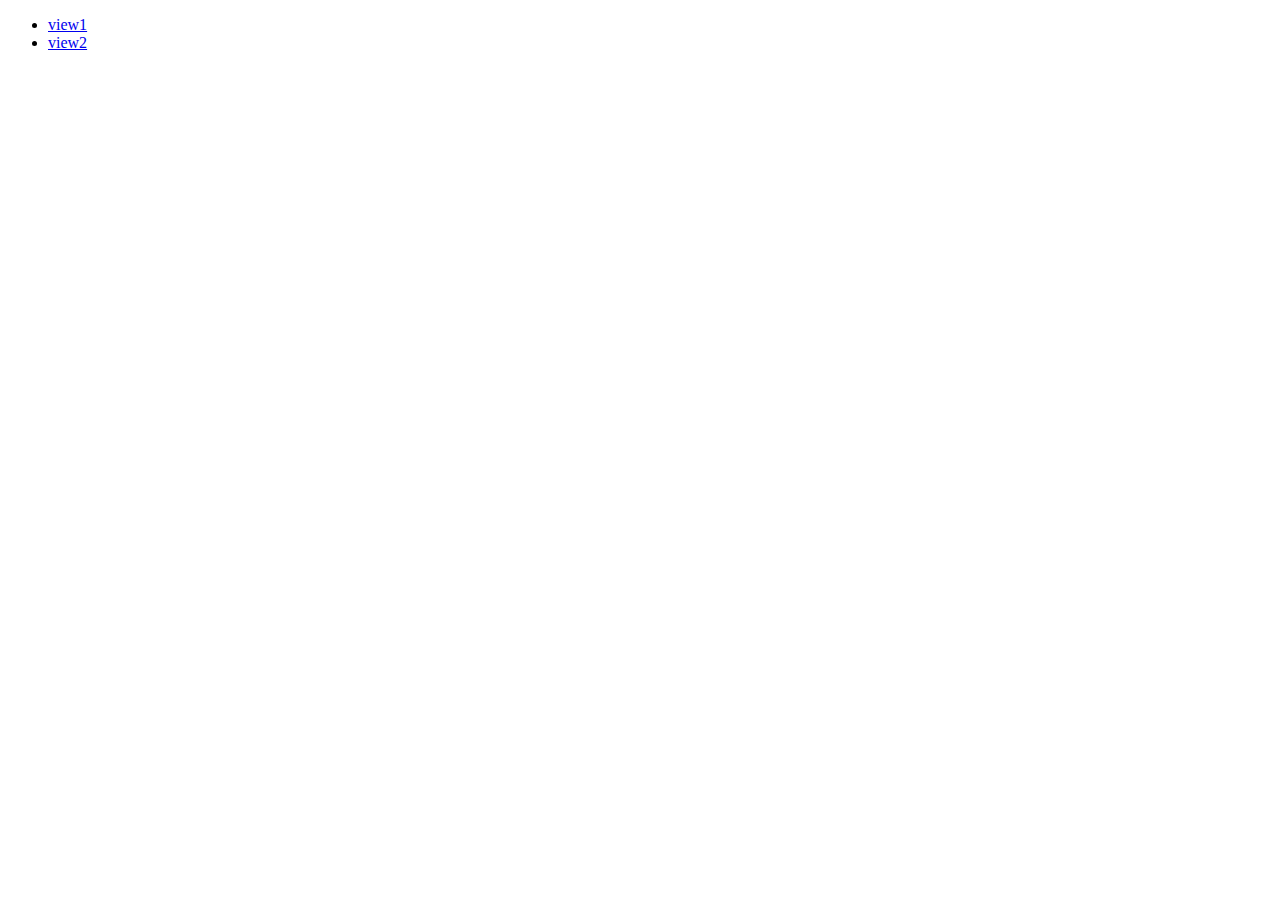
==== app/index.html @ ac28e3a3 "Test Directive" ====
<!doctype html>
<html lang="en" ng-app="myApp">
<head>
  <meta charset="utf-8">
  <title>My AngularJS App</title>
  <link rel="stylesheet" href="css/app.css"/>
</head>
<body>
  <ul class="menu">
    <li><a href="#/view1">view1</a></li>
    <li><a href="#/view2">view2</a></li>
  </ul>

  <div ng-view></div>

  <div data-blink></div>

  <!-- In production use:
  <script src="//ajax.googleapis.com/ajax/libs/angularjs/1.0.7/angular.min.js"></script>
  -->
  <script src="lib/angular/angular.js"></script>
  <script src="js/app.js"></script>
  <script src="js/services.js"></script>
  <script src="js/controllers.js"></script>
  <script src="js/filters.js"></script>
  <script src="js/directives.js"></script>
</body>
</html>
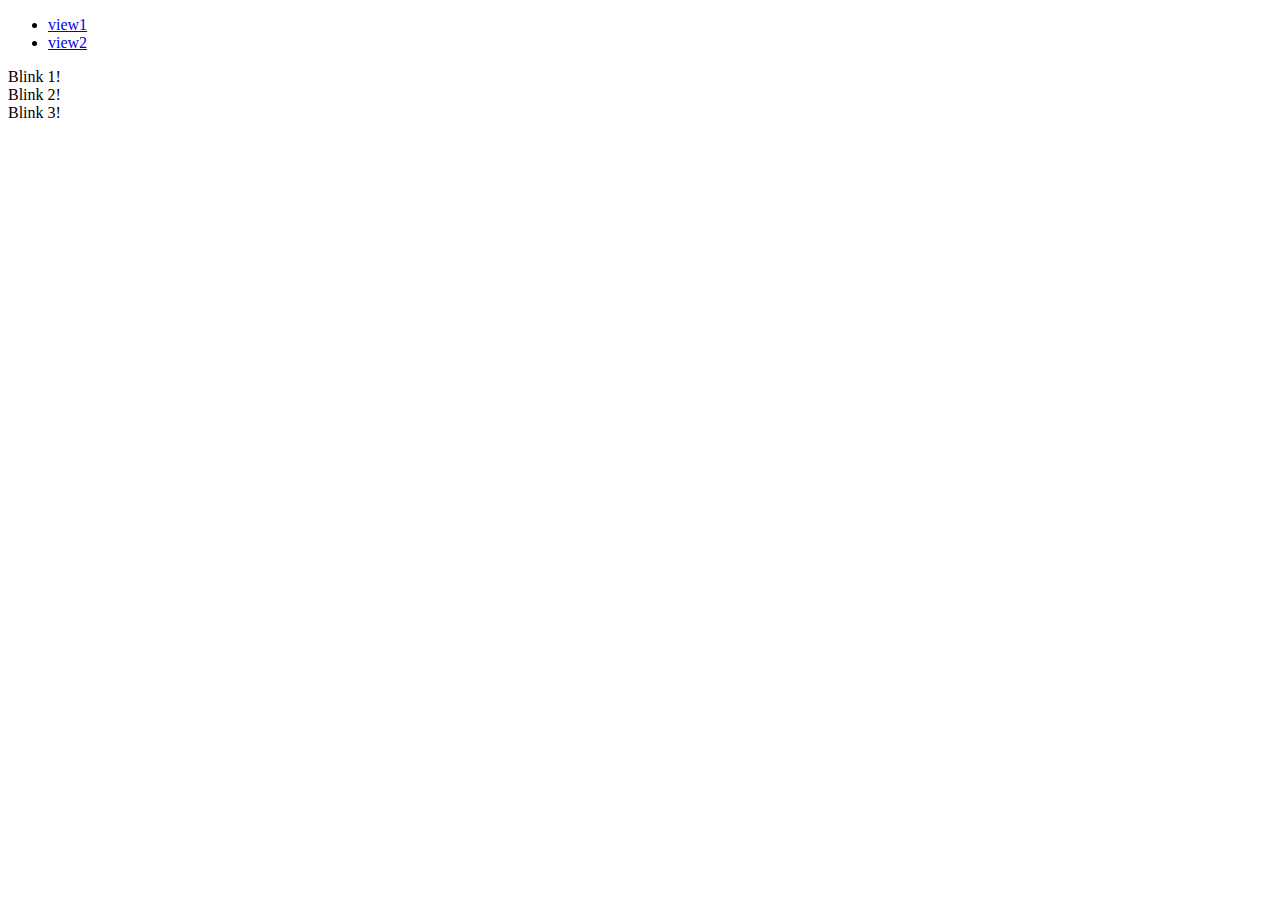
==== commit 42a1056c: "Proper binding of test directive" ====
--- a/app/index.html
+++ b/app/index.html
@@ -13,7 +13,15 @@
 
   <div ng-view></div>
 
-  <div data-blink></div>
+  <div>
+      <blink>Blink 1!</blink>
+  </div>
+  <div>
+      <blink>Blink 2!</blink>
+  </div>
+  <div>
+      <blink>Blink 3!</blink>
+  </div>
 
   <!-- In production use:
   <script src="//ajax.googleapis.com/ajax/libs/angularjs/1.0.7/angular.min.js"></script>
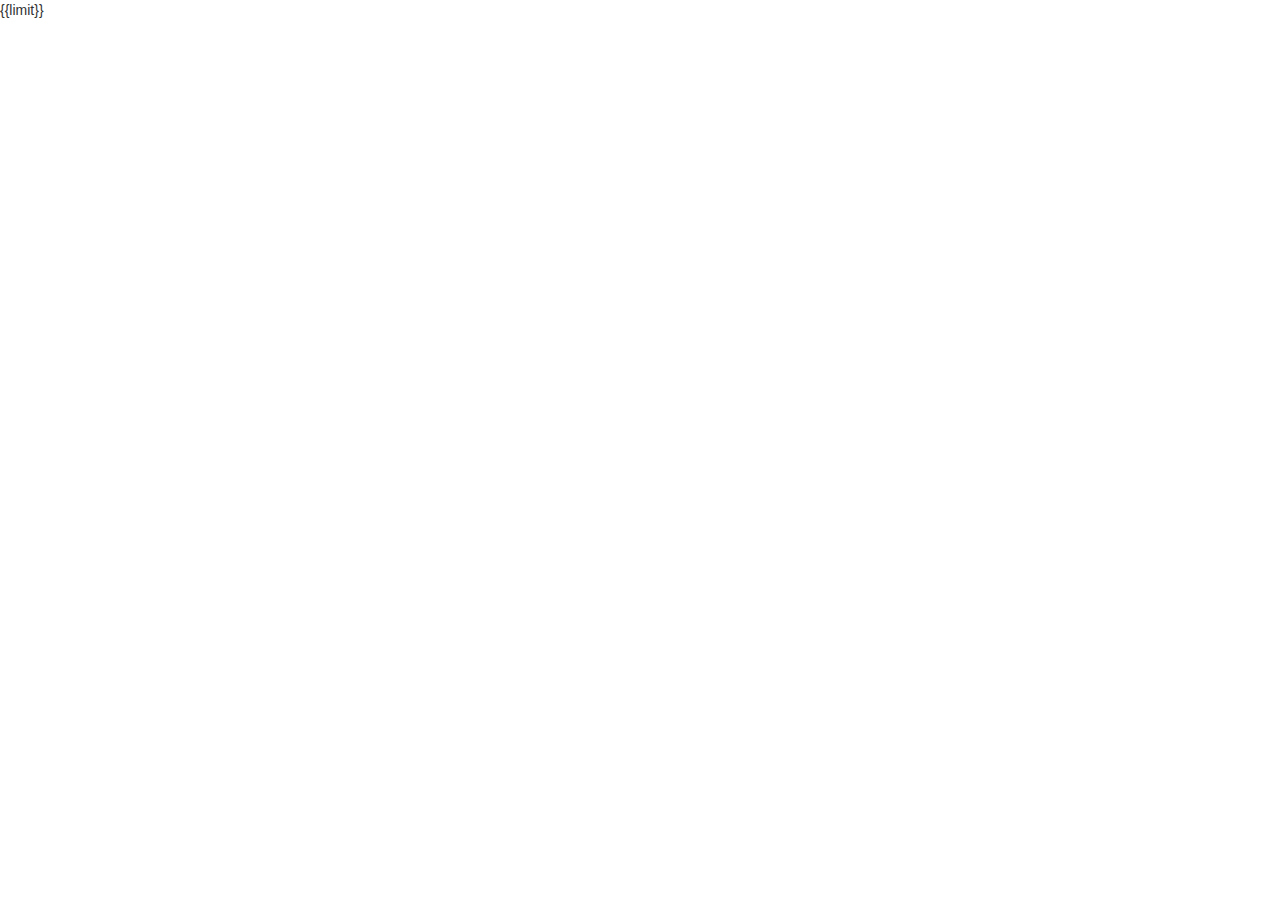
==== commit 4cc821f2: "Attempting to wrap the directive around a jQuery slider" ====
--- a/app/index.html
+++ b/app/index.html
@@ -1,36 +1,26 @@
 <!doctype html>
-<html lang="en" ng-app="myApp">
+<html lang="en" ng-app='myApp'>
 <head>
-  <meta charset="utf-8">
-  <title>My AngularJS App</title>
-  <link rel="stylesheet" href="css/app.css"/>
+    <meta charset="utf-8">
+    <title>My AngularJS App</title>
+    <link rel="stylesheet" href="css/app.css"/>
+    <link href="css/slider.css" rel="stylesheet" />
+    <link href="css/bootstrap.min.css" rel="stylesheet" />
 </head>
-<body>
-  <ul class="menu">
-    <li><a href="#/view1">view1</a></li>
-    <li><a href="#/view2">view2</a></li>
-  </ul>
+<body ng-controller="myController">
 
-  <div ng-view></div>
+<div >
+    <slider value="500"></slider>
+    {{limit}}
+</div>
 
-  <div>
-      <blink>Blink 1!</blink>
-  </div>
-  <div>
-      <blink>Blink 2!</blink>
-  </div>
-  <div>
-      <blink>Blink 3!</blink>
-  </div>
-
-  <!-- In production use:
-  <script src="//ajax.googleapis.com/ajax/libs/angularjs/1.0.7/angular.min.js"></script>
-  -->
-  <script src="lib/angular/angular.js"></script>
-  <script src="js/app.js"></script>
-  <script src="js/services.js"></script>
-  <script src="js/controllers.js"></script>
-  <script src="js/filters.js"></script>
-  <script src="js/directives.js"></script>
+<script src="lib/angular/angular.js"></script>
+<script src="js/app.js"></script>
+<script src="js/services.js"></script>
+<script src="js/controllers.js"></script>
+<script src="js/filters.js"></script>
+<script src="js/directives.js"></script>
+<script src="lib/jquery-1.9.1.min.js"></script>
+<script src="lib/bootstrap-slider.js"></script>
 </body>
 </html>
--- a/app/css/slider.css
+++ b/app/css/slider.css
@@ -0,0 +1,138 @@
+/*!
+ * Slider for Bootstrap
+ *
+ * Copyright 2012 Stefan Petre
+ * Licensed under the Apache License v2.0
+ * http://www.apache.org/licenses/LICENSE-2.0
+ *
+ */
+.slider {
+  display: inline-block;
+  vertical-align: middle;
+  position: relative;
+}
+.slider.slider-horizontal {
+  width: 210px;
+  height: 20px;
+}
+.slider.slider-horizontal .slider-track {
+  height: 10px;
+  width: 100%;
+  margin-top: -5px;
+  top: 50%;
+  left: 0;
+}
+.slider.slider-horizontal .slider-selection {
+  height: 100%;
+  top: 0;
+  bottom: 0;
+}
+.slider.slider-horizontal .slider-handle {
+  margin-left: -10px;
+  margin-top: -5px;
+}
+.slider.slider-horizontal .slider-handle.triangle {
+  border-width: 0 10px 10px 10px;
+  width: 0;
+  height: 0;
+  border-bottom-color: #0480be;
+  margin-top: 0;
+}
+.slider.slider-vertical {
+  height: 210px;
+  width: 20px;
+}
+.slider.slider-vertical .slider-track {
+  width: 10px;
+  height: 100%;
+  margin-left: -5px;
+  left: 50%;
+  top: 0;
+}
+.slider.slider-vertical .slider-selection {
+  width: 100%;
+  left: 0;
+  top: 0;
+  bottom: 0;
+}
+.slider.slider-vertical .slider-handle {
+  margin-left: -5px;
+  margin-top: -10px;
+}
+.slider.slider-vertical .slider-handle.triangle {
+  border-width: 10px 0 10px 10px;
+  width: 1px;
+  height: 1px;
+  border-left-color: #0480be;
+  margin-left: 0;
+}
+.slider input {
+  display: none;
+}
+.slider .tooltip-inner {
+  white-space: nowrap;
+}
+.slider-track {
+  position: absolute;
+  cursor: pointer;
+  background-color: #f7f7f7;
+  background-image: -moz-linear-gradient(top, #f5f5f5, #f9f9f9);
+  background-image: -webkit-gradient(linear, 0 0, 0 100%, from(#f5f5f5), to(#f9f9f9));
+  background-image: -webkit-linear-gradient(top, #f5f5f5, #f9f9f9);
+  background-image: -o-linear-gradient(top, #f5f5f5, #f9f9f9);
+  background-image: linear-gradient(to bottom, #f5f5f5, #f9f9f9);
+  background-repeat: repeat-x;
+  filter: progid:DXImageTransform.Microsoft.gradient(startColorstr='#fff5f5f5', endColorstr='#fff9f9f9', GradientType=0);
+  -webkit-box-shadow: inset 0 1px 2px rgba(0, 0, 0, 0.1);
+  -moz-box-shadow: inset 0 1px 2px rgba(0, 0, 0, 0.1);
+  box-shadow: inset 0 1px 2px rgba(0, 0, 0, 0.1);
+  -webkit-border-radius: 4px;
+  -moz-border-radius: 4px;
+  border-radius: 4px;
+}
+.slider-selection {
+  position: absolute;
+  background-color: #f7f7f7;
+  background-image: -moz-linear-gradient(top, #f9f9f9, #f5f5f5);
+  background-image: -webkit-gradient(linear, 0 0, 0 100%, from(#f9f9f9), to(#f5f5f5));
+  background-image: -webkit-linear-gradient(top, #f9f9f9, #f5f5f5);
+  background-image: -o-linear-gradient(top, #f9f9f9, #f5f5f5);
+  background-image: linear-gradient(to bottom, #f9f9f9, #f5f5f5);
+  background-repeat: repeat-x;
+  filter: progid:DXImageTransform.Microsoft.gradient(startColorstr='#fff9f9f9', endColorstr='#fff5f5f5', GradientType=0);
+  -webkit-box-shadow: inset 0 -1px 0 rgba(0, 0, 0, 0.15);
+  -moz-box-shadow: inset 0 -1px 0 rgba(0, 0, 0, 0.15);
+  box-shadow: inset 0 -1px 0 rgba(0, 0, 0, 0.15);
+  -webkit-box-sizing: border-box;
+  -moz-box-sizing: border-box;
+  box-sizing: border-box;
+  -webkit-border-radius: 4px;
+  -moz-border-radius: 4px;
+  border-radius: 4px;
+}
+.slider-handle {
+  position: absolute;
+  width: 20px;
+  height: 20px;
+  background-color: #0e90d2;
+  background-image: -moz-linear-gradient(top, #149bdf, #0480be);
+  background-image: -webkit-gradient(linear, 0 0, 0 100%, from(#149bdf), to(#0480be));
+  background-image: -webkit-linear-gradient(top, #149bdf, #0480be);
+  background-image: -o-linear-gradient(top, #149bdf, #0480be);
+  background-image: linear-gradient(to bottom, #149bdf, #0480be);
+  background-repeat: repeat-x;
+  filter: progid:DXImageTransform.Microsoft.gradient(startColorstr='#ff149bdf', endColorstr='#ff0480be', GradientType=0);
+  -webkit-box-shadow: inset 0 1px 0 rgba(255,255,255,.2), 0 1px 2px rgba(0,0,0,.05);
+  -moz-box-shadow: inset 0 1px 0 rgba(255,255,255,.2), 0 1px 2px rgba(0,0,0,.05);
+  box-shadow: inset 0 1px 0 rgba(255,255,255,.2), 0 1px 2px rgba(0,0,0,.05);
+  opacity: 0.8;
+  border: 0px solid transparent;
+}
+.slider-handle.round {
+  -webkit-border-radius: 20px;
+  -moz-border-radius: 20px;
+  border-radius: 20px;
+}
+.slider-handle.triangle {
+  background: transparent none;
+}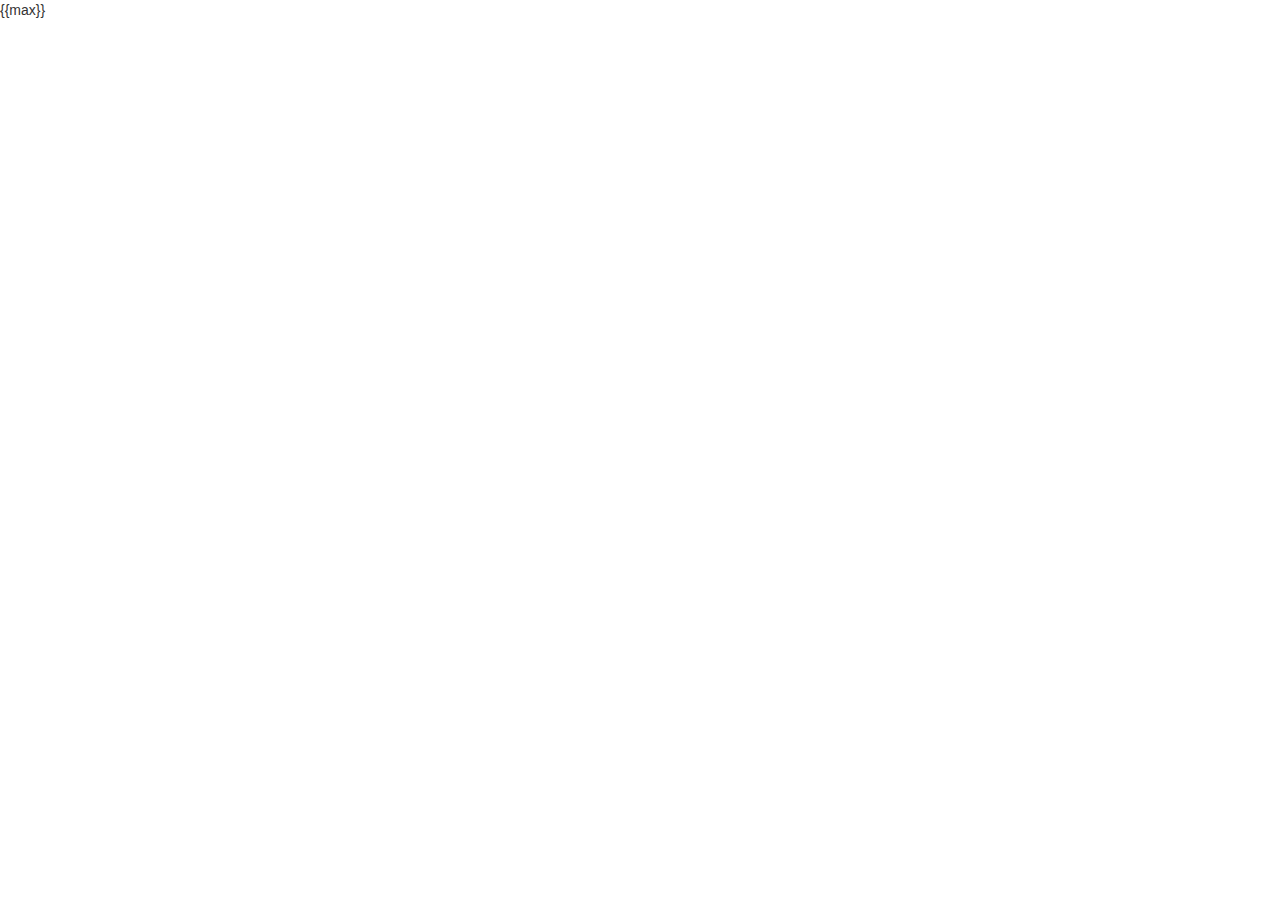
==== commit 40303754: "No more jQuery - Back to <input/>" ====
--- a/app/index.html
+++ b/app/index.html
@@ -7,11 +7,11 @@
     <link href="css/slider.css" rel="stylesheet" />
     <link href="css/bootstrap.min.css" rel="stylesheet" />
 </head>
-<body ng-controller="myController">
+<body>
 
-<div >
-    <slider value="500"></slider>
-    {{limit}}
+<div  ng-controller="myController">
+    <slider min="0" max="250" step="10" ng-model=></slider>
+    {{max}}
 </div>
 
 <script src="lib/angular/angular.js"></script>
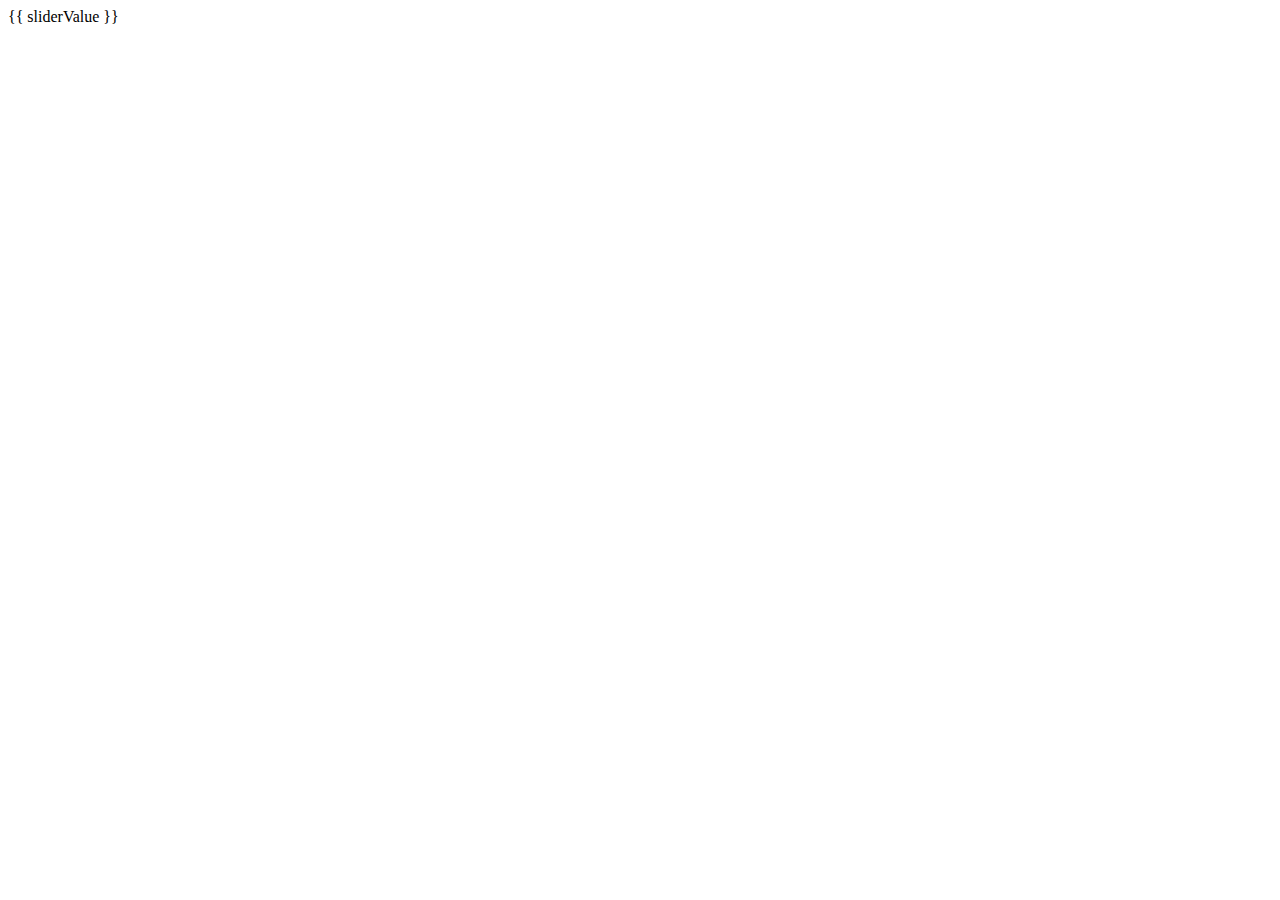
==== commit c781d297: "Very basic slider directive functional" ====
--- a/app/index.html
+++ b/app/index.html
@@ -4,15 +4,16 @@
     <meta charset="utf-8">
     <title>My AngularJS App</title>
     <link rel="stylesheet" href="css/app.css"/>
-    <link href="css/slider.css" rel="stylesheet" />
-    <link href="css/bootstrap.min.css" rel="stylesheet" />
 </head>
 <body>
 
 <div  ng-controller="myController">
-    <slider min="0" max="250" step="10" ng-model=></slider>
-    {{max}}
+    <slider min="0" max="250" step="10" value="sliderValue" ranges='{"from": 0, "to" :100, "color": "red"}'>
+    </slider>
+
+    <label>{{ sliderValue }}</label>
 </div>
+
 
 <script src="lib/angular/angular.js"></script>
 <script src="js/app.js"></script>
@@ -20,7 +21,5 @@
 <script src="js/controllers.js"></script>
 <script src="js/filters.js"></script>
 <script src="js/directives.js"></script>
-<script src="lib/jquery-1.9.1.min.js"></script>
-<script src="lib/bootstrap-slider.js"></script>
 </body>
 </html>
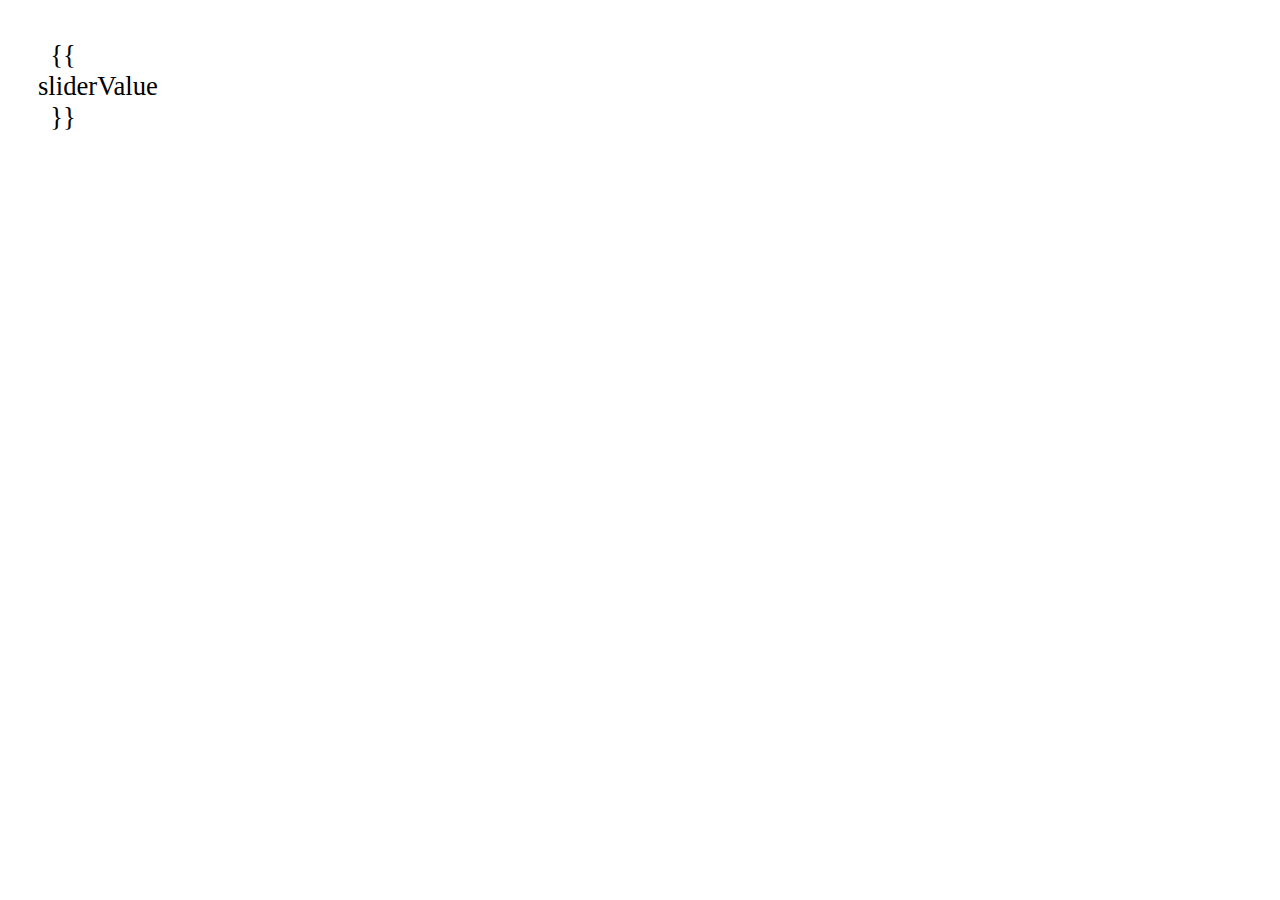
==== commit f264b85c: "New attempt with ranges fixed" ====
--- a/app/index.html
+++ b/app/index.html
@@ -3,18 +3,32 @@
 <head>
     <meta charset="utf-8">
     <title>My AngularJS App</title>
+    <link rel="stylesheet" href="http://code.jquery.com/ui/1.10.3/themes/eggplant/jquery-ui.min.css"/>
+    <link href="http://netdna.bootstrapcdn.com/twitter-bootstrap/2.3.2/css/bootstrap-combined.min.css" rel="stylesheet">
     <link rel="stylesheet" href="css/app.css"/>
 </head>
 <body>
 
 <div  ng-controller="myController">
-    <slider min="0" max="250" step="10" value="sliderValue" ranges='{"from": 0, "to" :100, "color": "red"}'>
+    <slider
+            min="0"
+            max="250"
+            step="10"
+            ng-model="sliderValue"
+            ranges='[
+    	{"from": 0, "to" :100, "color": "red"},
+    	{"from": 100, "to" :150, "color": "blue"},
+    	{"from": 150, "to" : 250, "color":"green"}
+    	]'>
+
     </slider>
 
-    <label>{{ sliderValue }}</label>
+    <div ng-show="sliderValue" class='alert alert-info sliderValue'>
+        {{ sliderValue }}
+    </div>
 </div>
-
-
+<script src="http://code.jquery.com/jquery-2.0.3.min.js"></script>
+<script src="http://code.jquery.com/ui/1.10.3/jquery-ui.min.js"></script>
 <script src="lib/angular/angular.js"></script>
 <script src="js/app.js"></script>
 <script src="js/services.js"></script>
@@ -22,4 +36,4 @@
 <script src="js/filters.js"></script>
 <script src="js/directives.js"></script>
 </body>
-</html>
+</html>--- a/app/css/app.css
+++ b/app/css/app.css
@@ -0,0 +1,62 @@
+/* app css stylesheet */
+
+.menu {
+  list-style: none;
+  border-bottom: 0.1em solid black;
+  margin-bottom: 2em;
+  padding: 0 0 0.5em;
+}
+
+.menu:before {
+  content: "[";
+}
+
+.menu:after {
+  content: "]";
+}
+
+.menu > li {
+  display: inline;
+}
+
+.menu > li:before {
+  content: "|";
+  padding-right: 0.3em;
+}
+
+.menu > li:nth-child(1):before {
+  content: "";
+  padding: 0;
+}
+.slide {
+    margin-top: 20px;
+    margin-left:20px;
+    background: gray;
+    height:10px;
+    border-radius:0;
+    border:1px solid black;
+}
+.slide-back {
+    position:absolute;
+    height:100%;
+}
+
+.ui-slider .ui-slider-handle{
+    width:10px;
+    height:30px;
+    position:absolute;
+    top: -10px;
+    border-style:none;
+    border-radius:0;
+    background-color:black;
+    background-image:none;
+}
+
+.sliderValue{
+    text-align: center;
+    width:50px;
+    padding:10px;
+    font-size:20pt;
+    margin-top:30px;
+    margin-left:20px;
+}
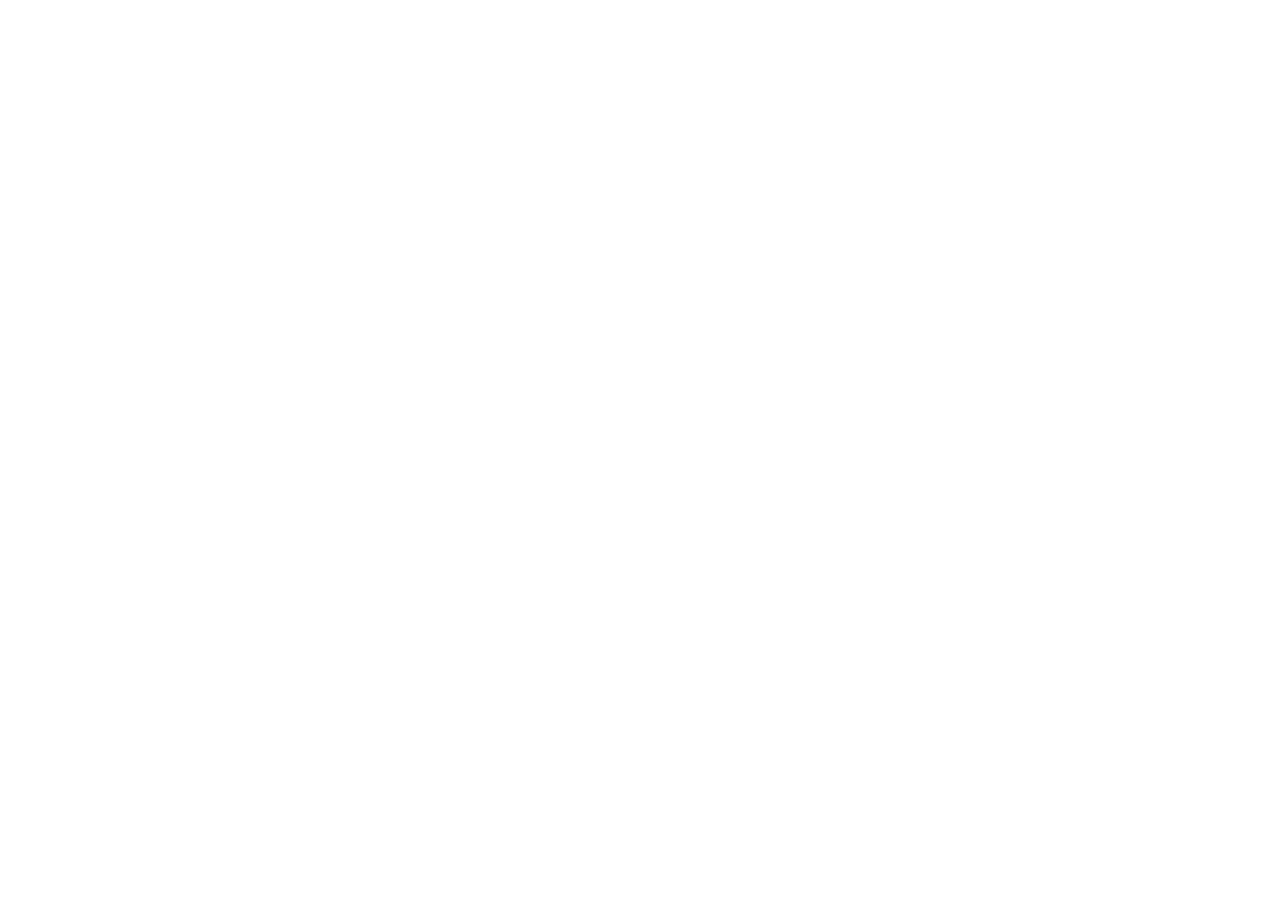
==== commit cb3778a9: "lol" ====
--- a/app/index.html
+++ b/app/index.html
@@ -1,39 +1,19 @@
 <!doctype html>
-<html lang="en" ng-app='myApp'>
+<html lang="en">
 <head>
     <meta charset="utf-8">
-    <title>My AngularJS App</title>
+    <title>Steamduck Server</title>
     <link rel="stylesheet" href="http://code.jquery.com/ui/1.10.3/themes/eggplant/jquery-ui.min.css"/>
-    <link href="http://netdna.bootstrapcdn.com/twitter-bootstrap/2.3.2/css/bootstrap-combined.min.css" rel="stylesheet">
     <link rel="stylesheet" href="css/app.css"/>
 </head>
 <body>
 
-<div  ng-controller="myController">
-    <slider
-            min="0"
-            max="250"
-            step="10"
-            ng-model="sliderValue"
-            ranges='[
-    	{"from": 0, "to" :100, "color": "red"},
-    	{"from": 100, "to" :150, "color": "blue"},
-    	{"from": 150, "to" : 250, "color":"green"}
-    	]'>
+<div ng-app="app">
 
-    </slider>
-
-    <div ng-show="sliderValue" class='alert alert-info sliderValue'>
-        {{ sliderValue }}
-    </div>
 </div>
 <script src="http://code.jquery.com/jquery-2.0.3.min.js"></script>
 <script src="http://code.jquery.com/ui/1.10.3/jquery-ui.min.js"></script>
 <script src="lib/angular/angular.js"></script>
-<script src="js/app.js"></script>
-<script src="js/services.js"></script>
-<script src="js/controllers.js"></script>
-<script src="js/filters.js"></script>
 <script src="js/directives.js"></script>
 </body>
 </html>